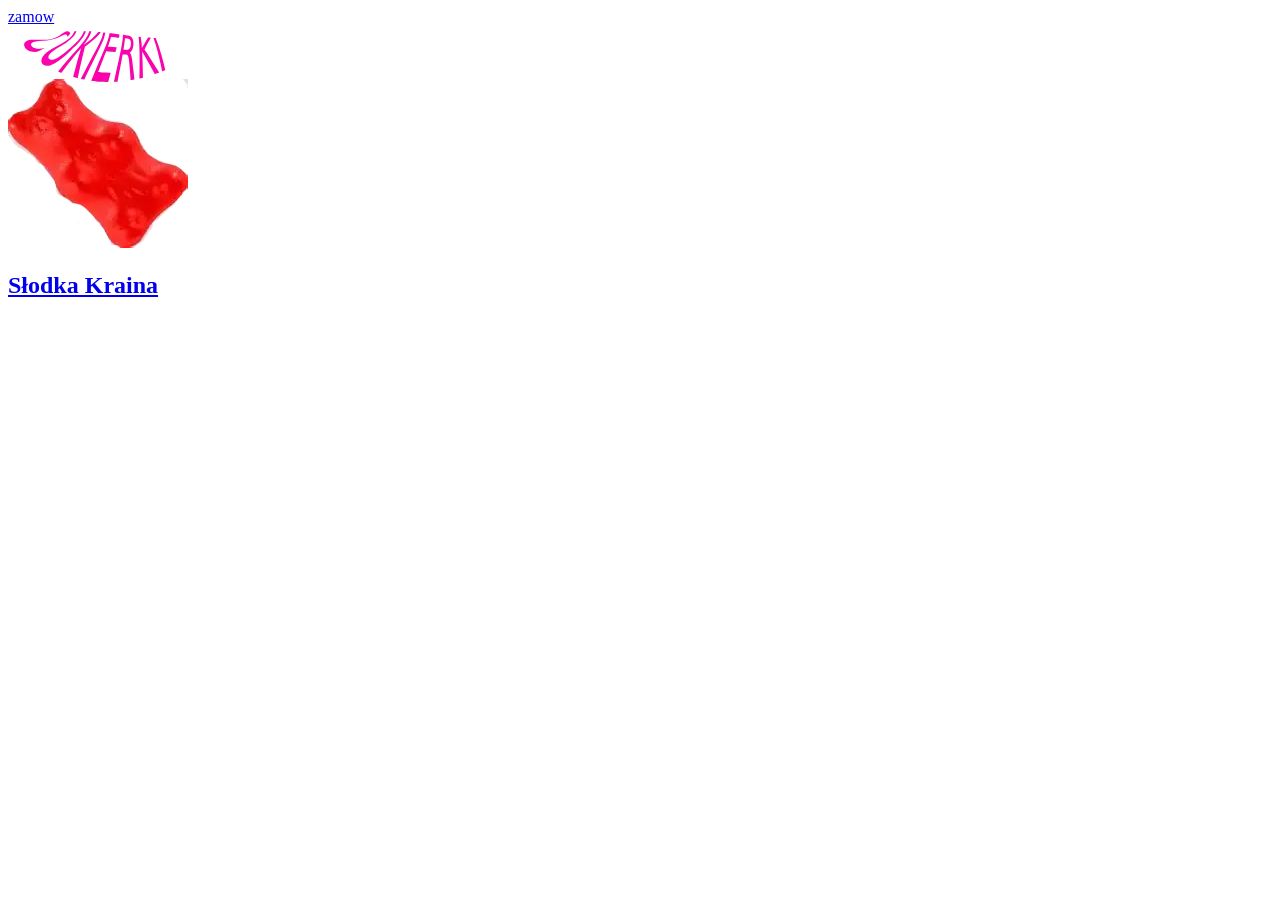
==== index.html @ 33a8f24e "gfyjtf8ougtio" ====
<!DOCTYPE html>
<html lang="pl">
<head>
    <meta charset="UTF-8">
    <meta name="viewport" content="width=device-width, initial-scale=1.0">
    <title>Fabryka Cukierków</title>
    <link rel="stylesheet" href="styl10.css">
</head>
<body>
    <main>
        <section id="lewatywa"><a href="zamowienie.html">zamow</section>
        <section id="prawak"><img src="cuks.jpg"></section>
        <section id="baner"><h1>Słodka Kraina</h1></section>
    </main>
</body>
</html>
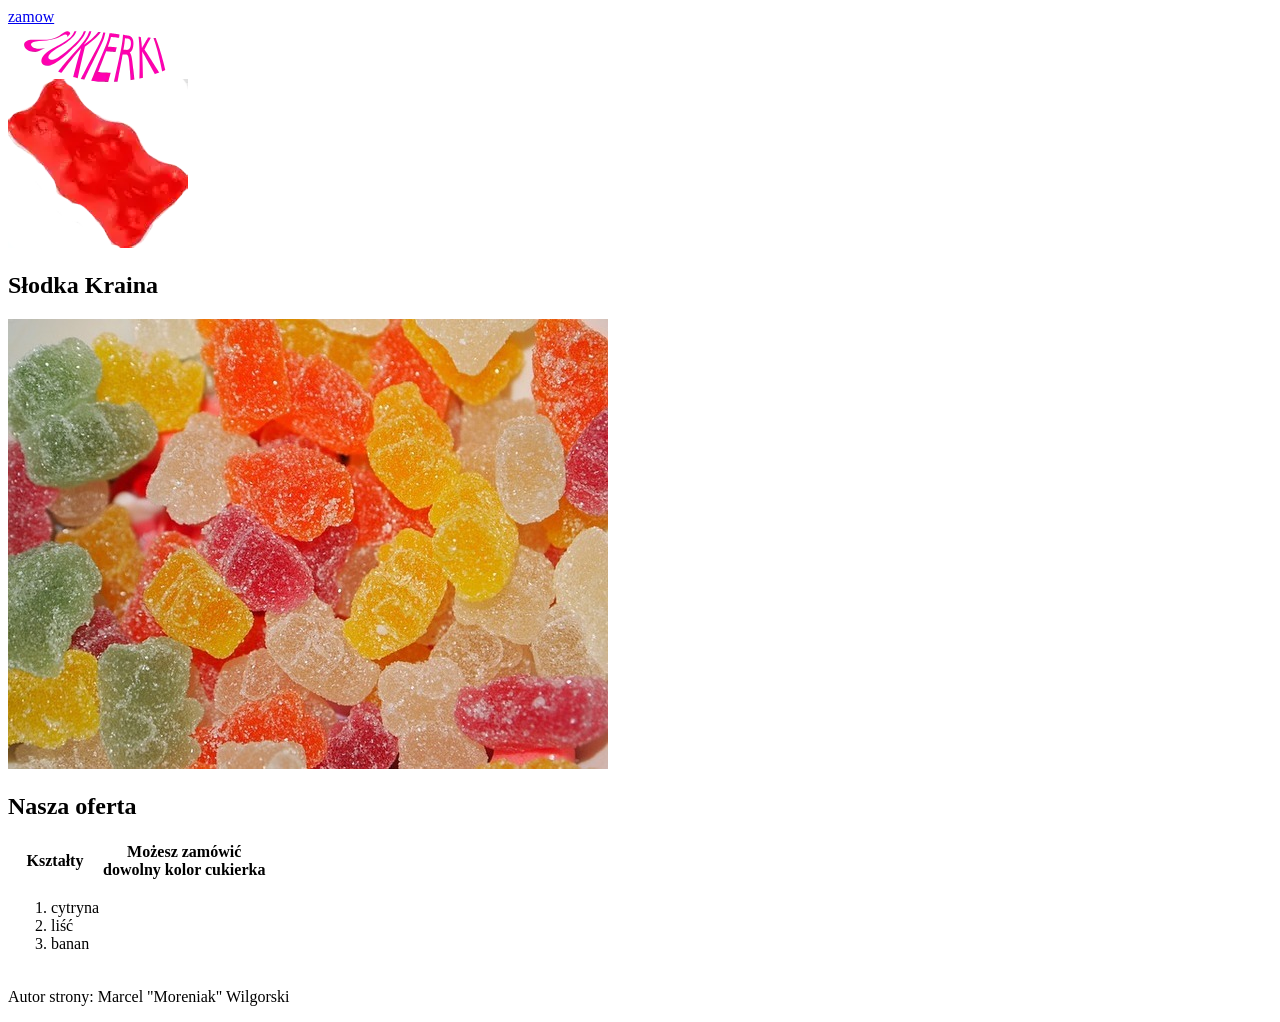
==== commit d52caf64: "spore zmiany" ====
--- a/index.html
+++ b/index.html
@@ -8,9 +8,25 @@
 </head>
 <body>
     <main>
-        <section id="lewatywa"><a href="zamowienie.html">zamow</section>
-        <section id="prawak"><img src="cuks.jpg"></section>
+        <section id="lewatywa"><a href="zamowienie.html">zamow</a></section>
+        <section id="prawak"><a href="zamowienie.html"><img src="cuks.jpg"></a></section>
         <section id="baner"><h1>Słodka Kraina</h1></section>
+        <section id="lewatywadolna"><img src="cukierki3.jpg" alt="nasze cukierki"></section>
+        <section id="dolnyprawak">
+            <h2>Nasza oferta</h2>
+            <table>
+                <tr><th>Kształty</th><th colspan="2">Możesz zamówić <br> dowolny kolor cukierka</th></tr>
+                <tr><td>
+                    <ol>
+                        <li>cytryna</li>
+                        <li>liść</li>
+                        <li>banan</li>
+                    </ol>
+                </td><td></td></tr>
+            </table>
+        </section>
+
     </main>
+     <footer><p>Autor strony: Marcel "Moreniak" Wilgorski</p></footer>
 </body>
 </html>
